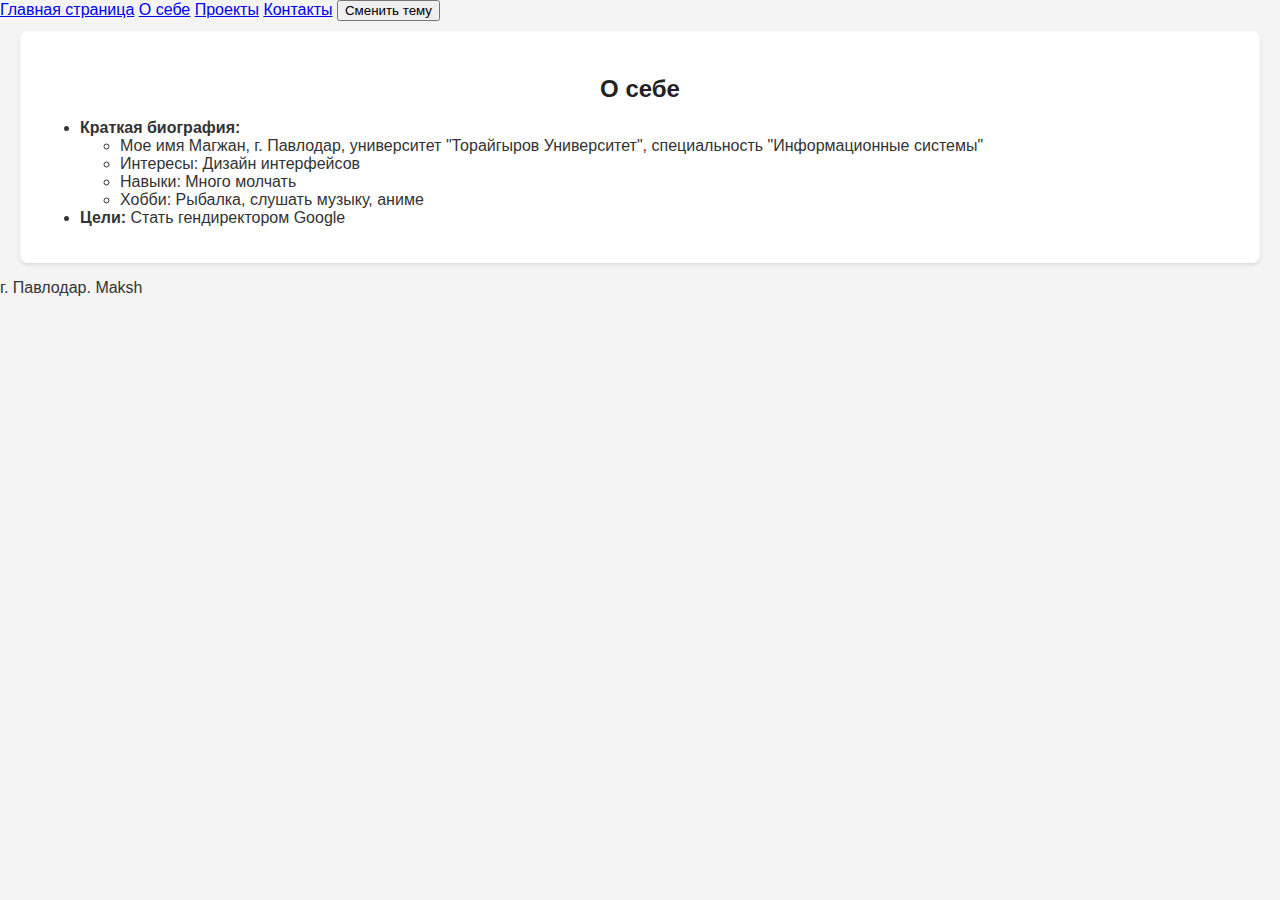
==== about.html @ 972814cc "Add files via upload" ====
<!DOCTYPE html>
<html lang="ru">
<head>
 <meta charset="UTF-8">
 <meta name="viewport" content="width=device-width, init
ial-scale=1.0">
 <title>О себе</title>
 <link rel="stylesheet" href="style.css">
</head>
<body>
 <header>
<a href="index.html">Главная страница</a>
<a href="about.html">О себе</a>
<a href="projects.html">Проекты</a>
<a href="contact.html">Контакты</a>
<button id="theme-toggle">Сменить тему</button>
</header>
 <main>
 <section>
<h2><center>О себе</center></h2>
<ul>
<li><b>Краткая биография:</b> 
<ul>
<li>Мое имя Магжан, г. Павлодар, университет "Торайгыров Университет", специальность "Информационные системы"</li>
<li>Интересы: Дизайн интерфейсов
<li>Навыки: Много молчать
<li>Хобби: Рыбалка, слушать музыку, аниме
</ul>
<li><b>Цели:</b> Стать гендиректором Google
</ul>
</section>
 </main>
 <p><footer>г. Павлодар. Maksh</footer>
 <script src="script.js"></script>
</body>
</html>
---- style.css ----
body {
    font-family: 'Arial', sans-serif;
    background-color: #f4f4f4;
    color: #333;
    margin: 0;
    padding: 0;
}


h1, h2, h3, h4, h5, h6 {
    color: #222;
    margin-top: 1em;
    margin-bottom: 0.5em;
}


section {
    padding: 20px;
    margin: 10px auto;
    max-width: 1200px;
    background-color: #ffffff;
    border-radius: 8px;
    box-shadow: 0 2px 4px rgba(0,0,0,0.1);
}


nav {
    background-color: #333;
    padding: 10px 20px;
}

nav a {
    color: white;
    text-decoration: none;
    margin: 0 15px;
}

nav a:hover,
nav a.active {
    color: #ffcc00;
    border-bottom: 2px solid #ffcc00;
}


@media (prefers-color-scheme: dark) {
    body {
        background-color: #1e1e1e;
        color: #ddd;
    }

    section {
        background-color: #2a2a2a;
        color: #ddd;
    }

    nav {
        background-color: #111;
    }

    nav a {
        color: #ccc;
    }

    nav a:hover,
    nav a.active {
        color: #ffcc00;
        border-bottom: 2px solid #ffcc00;
    }
}
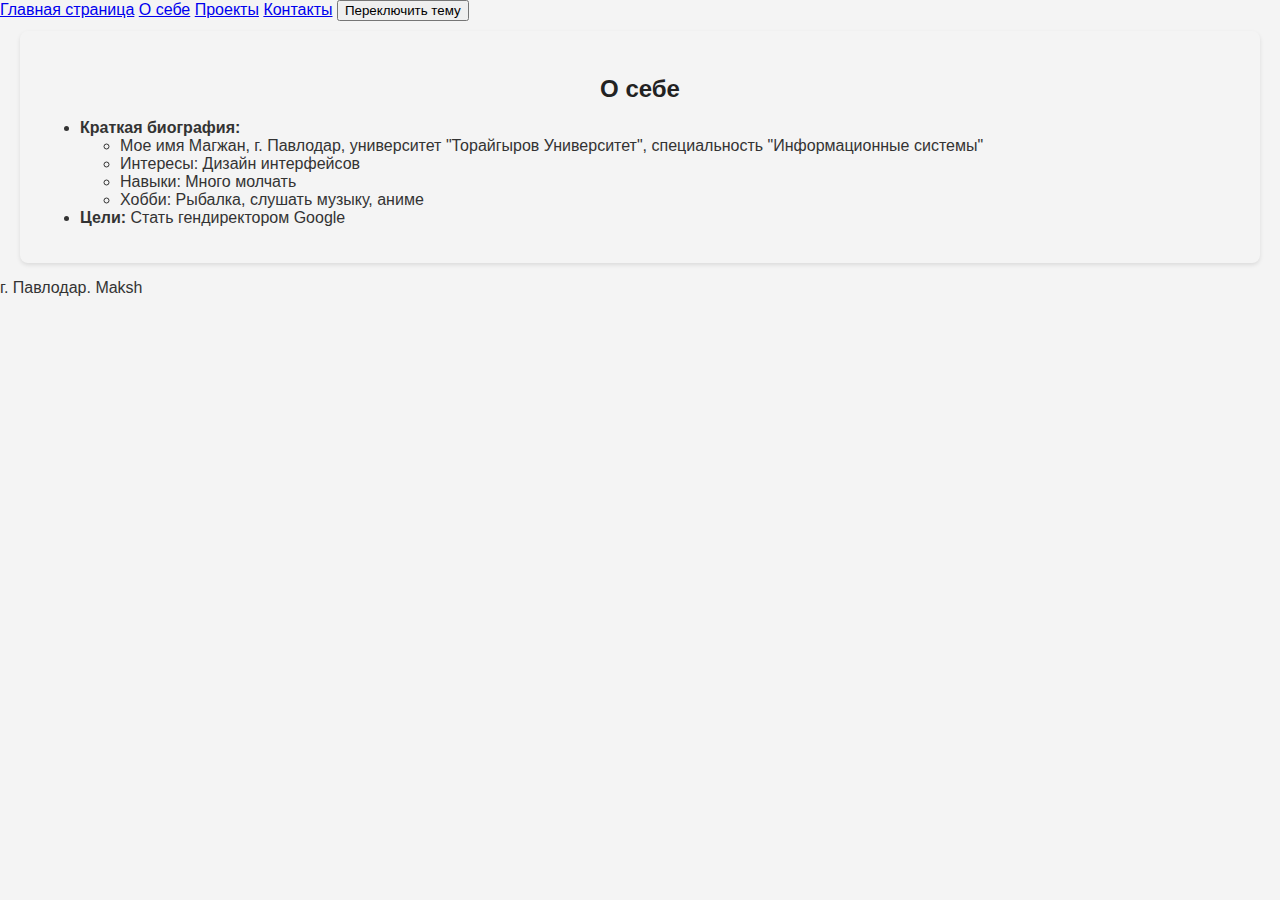
==== commit c07fa03b: "Update about.html" ====
--- a/about.html
+++ b/about.html
@@ -13,7 +13,7 @@
 <a href="about.html">О себе</a>
 <a href="projects.html">Проекты</a>
 <a href="contact.html">Контакты</a>
-<button id="theme-toggle">Сменить тему</button>
+<button id="themeToggle">Переключить тему</button>
 </header>
  <main>
  <section>
@@ -33,4 +33,4 @@
  <p><footer>г. Павлодар. Maksh</footer>
  <script src="script.js"></script>
 </body>
-</html>+</html>
--- a/style.css
+++ b/style.css
@@ -19,7 +19,7 @@
     padding: 20px;
     margin: 10px auto;
     max-width: 1200px;
-    background-color: #ffffff;
+    
     border-radius: 8px;
     box-shadow: 0 2px 4px rgba(0,0,0,0.1);
 }
@@ -43,28 +43,14 @@
 }
 
 
-@media (prefers-color-scheme: dark) {
-    body {
-        background-color: #1e1e1e;
-        color: #ddd;
-    }
+body.light-theme {
+    background-color: #ffffff;
+    color: #000000;
+}
 
-    section {
-        background-color: #2a2a2a;
-        color: #ddd;
-    }
+body.dark-theme {
+    background-color: #121212;
+    color: #ffffff;
+}
+}
 
-    nav {
-        background-color: #111;
-    }
-
-    nav a {
-        color: #ccc;
-    }
-
-    nav a:hover,
-    nav a.active {
-        color: #ffcc00;
-        border-bottom: 2px solid #ffcc00;
-    }
-}
